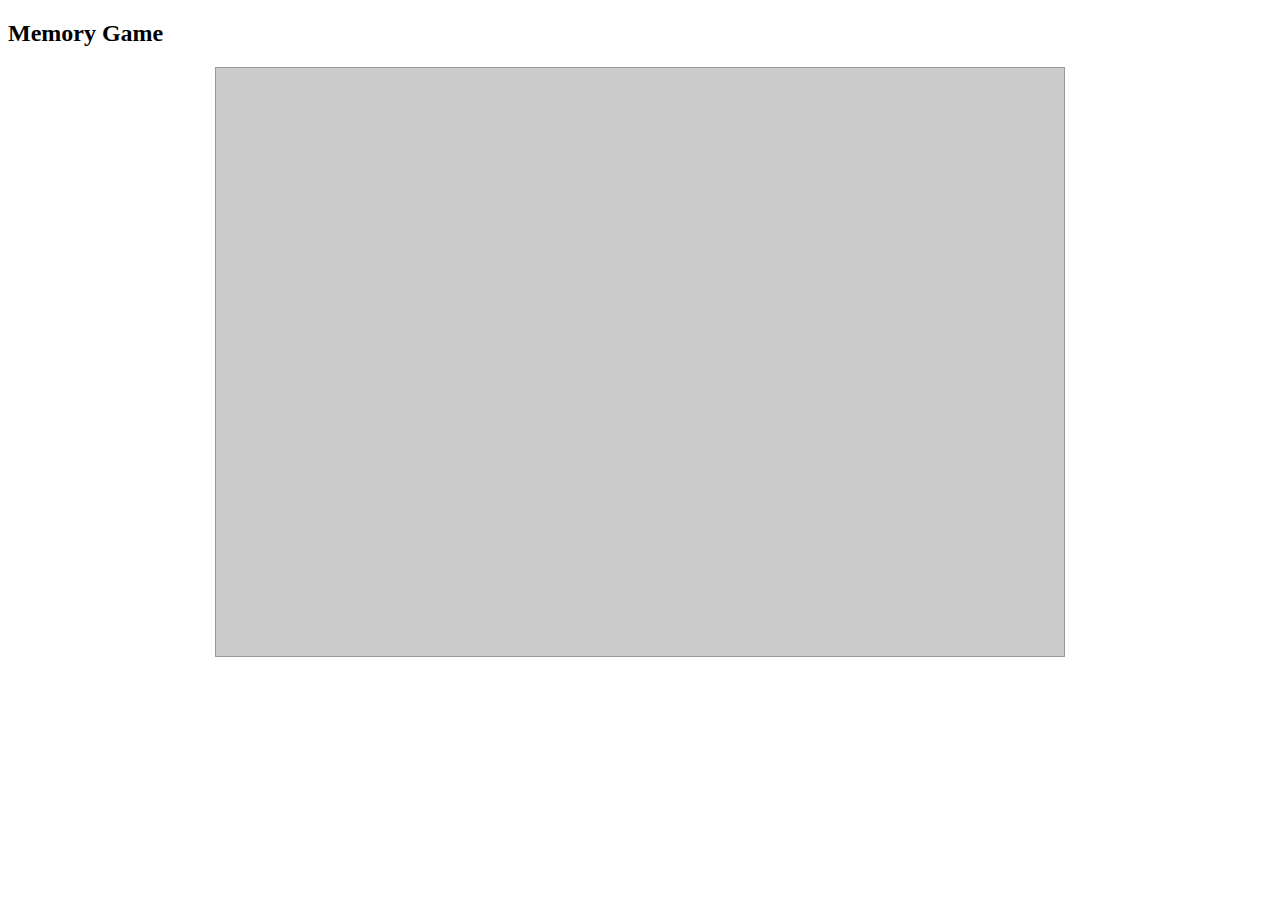
==== Memory Game.html @ b8d4d0e2 "idhp oieh" ====
<!DOCTYPE html>
 <html>
<head><link rel="stylesheet" type="text/css" href="main.css">
<meta name="viewport" content="width=device-width, initial-scale=1.0">                                       
     <h2> Memory Game</h2>
<style>
div#memory_board{
	background:#CCC;
	border:#999 1px solid;
	width:800px;
	height:540px;
	padding:24px;
	margin:0px auto;
}
div#memory_board > div{
	background: url(tile_bg.jpg) no-repeat;
	border:#000 1px solid;
	width:71px;
	height:71px;
	float:left;
	margin:10px;
	padding:20px;
	font-size:64px;
	cursor:pointer;
	text-align:center;
}
</style>
<script>

var memory_array = ['A','A','B','B','C','C','D','D','E','E','F','F','G','G','H','H','I','I','J','J','K','K','L','L'];
var memory_values = [];
var memory_tile_ids = [];
var tiles_flipped = 0;
Array.prototype.memory_tile_shuffle = function(){
    var i = this.length, j, temp;
    while(--i > 0){
        j = Math.floor(Math.random() * (i+1));
        temp = this[j];
        this[j] = this[i];
        this[i] = temp;
    }
}
function newBoard(){
	tiles_flipped = 0;
	var output = '';
    memory_array.memory_tile_shuffle();
	for(var i = 0; i < memory_array.length; i++){
		output += '<div id="tile_'+i+'" onclick="memoryFlipTile(this,\''+memory_array[i]+'\')"></div>';
	}
	document.getElementById('memory_board').innerHTML = output;
}
function memoryFlipTile(tile,val){
	if(tile.innerHTML == "" && memory_values.length < 2){
		tile.style.background = '#FFF';
		tile.innerHTML = val;
		if(memory_values.length == 0){
			memory_values.push(val);
			memory_tile_ids.push(tile.id);
		} else if(memory_values.length == 1){
			memory_values.push(val);
			memory_tile_ids.push(tile.id);
			if(memory_values[0] == memory_values[1]){
				tiles_flipped += 2;
				
				memory_values = [];
            	memory_tile_ids = [];
			
				if(tiles_flipped == memory_array.length){
					alert("Board cleared... generating new board");
					document.getElementById('memory_board').innerHTML = "";
					newBoard();
				}
			} else {
				function flip2Back(10){
				 
				    var tile_1 = document.getElementById(memory_tile_ids[0]);
				    var tile_2 = document.getElementById(memory_tile_ids[1]);
				    tile_1.style.background = 'url(tile_bg.jpg) no-repeat';
            	    tile_1.innerHTML = "";
				    tile_2.style.background = 'url(tile_bg.jpg) no-repeat';
            	    tile_2.innerHTML = "";
				
				    memory_values = [];
            	    memory_tile_ids = [];
				}
				setTimeout(flip2Back, 700);
			}
		}
	}
}
</script>
</head>
<body>
<div id="memory_board"></div>
<script>newBoard();</script>
</body>





</html>
---- main.css ----
h3 {
    color: chocolate 
}
h1 {
    
    color: brown
}
@media only screen and (max-width: 500px) {
   Body {
        font-size: 20px
    
    
    }
}
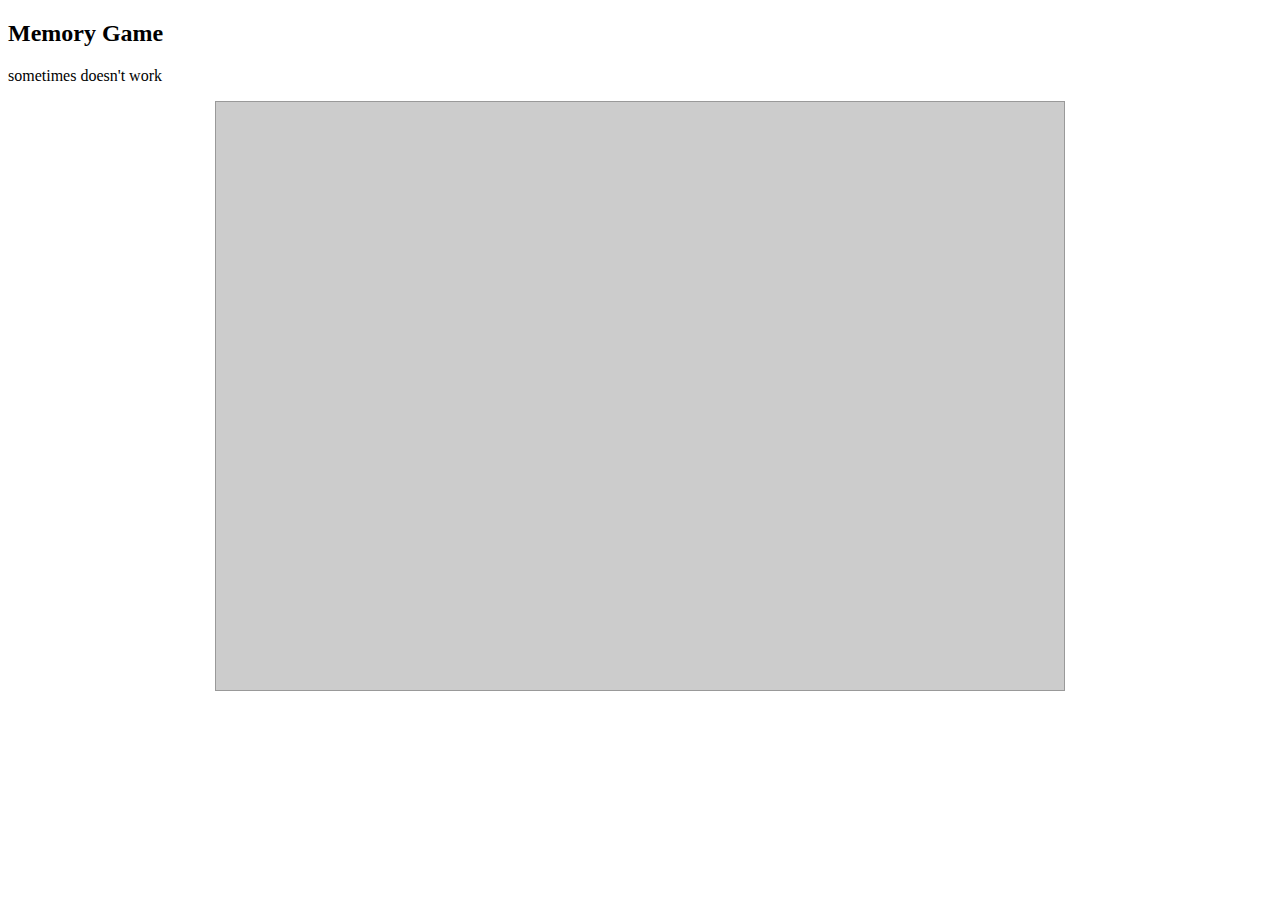
==== commit 66d85371: "bow rkjcb fukejsnc" ====
--- a/Memory Game.html
+++ b/Memory Game.html
@@ -3,6 +3,7 @@
 <head><link rel="stylesheet" type="text/css" href="main.css">
 <meta name="viewport" content="width=device-width, initial-scale=1.0">                                       
      <h2> Memory Game</h2>
+    <p>sometimes doesn't work</p>
 <style>
 div#memory_board{
 	background:#CCC;
